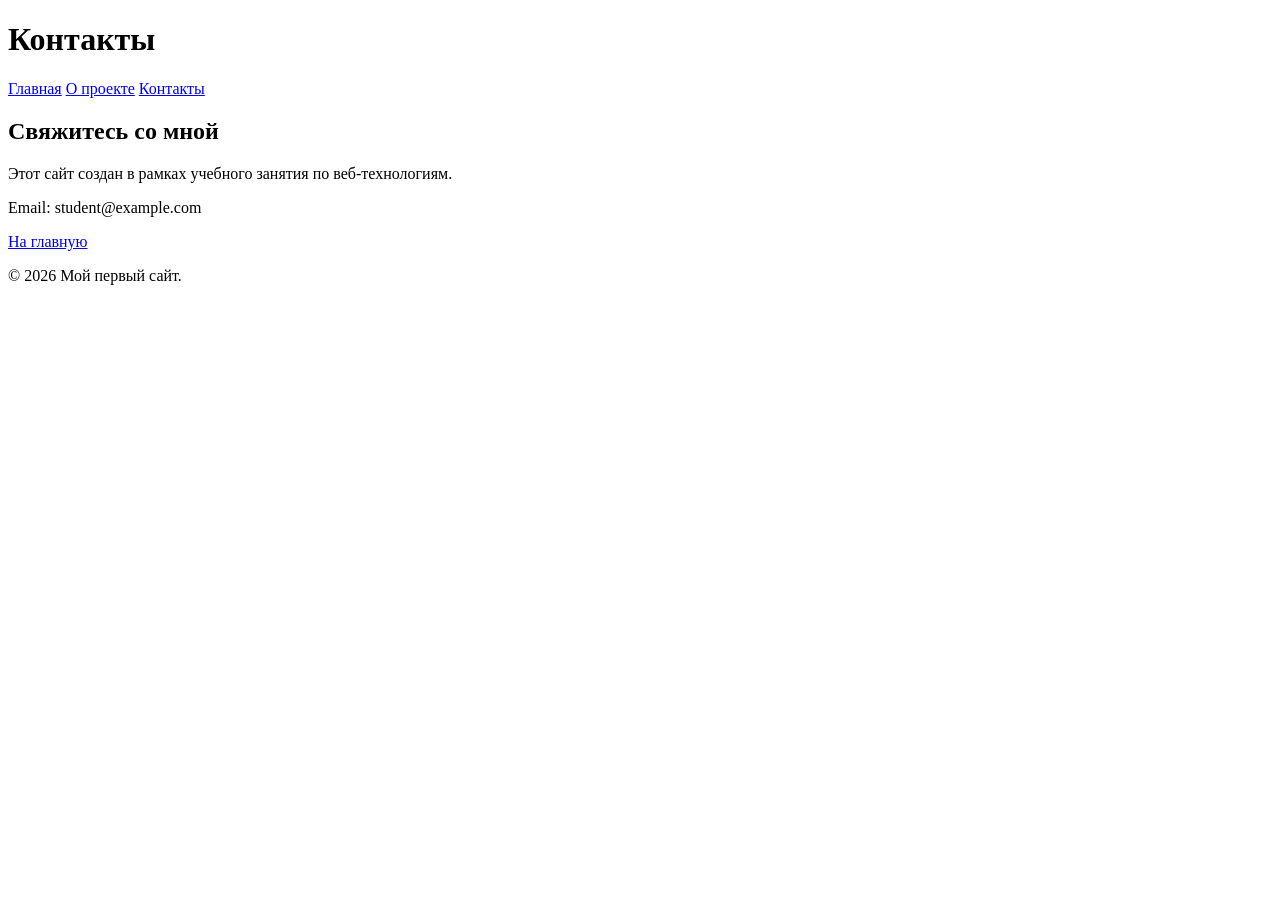
==== contacts.html @ 4f3eb05f "Create contacts.html" ====
<!doctype html>
<html lang="ru">
<head>
    <meta charset="UTF-8">
    <meta name="viewport" content="width=device-width, initial-scale=1.0">
    <title>Контакты</title>
    <link rel="stylesheet" href="style.css">
</head>
<body>

<header>
    <h1>Контакты</h1>
</header>

<nav>
    <a href="index.html">Главная</a>
    <a href="about.html">О проекте</a>
    <a href="contacts.html">Контакты</a>
</nav>

<main>
    <section>
        <h2>Свяжитесь со мной</h2>
        <p>Этот сайт создан в рамках учебного занятия по веб-технологиям.</p>
        <p>Email: student@example.com</p>
    </section>
    <section class="cta">
        <a href="index.html" class="button">На главную</a>
    </section>
</main>

<footer>
    <p>&copy; 2026 Мой первый сайт.</p>
</footer>

</body>
</html>
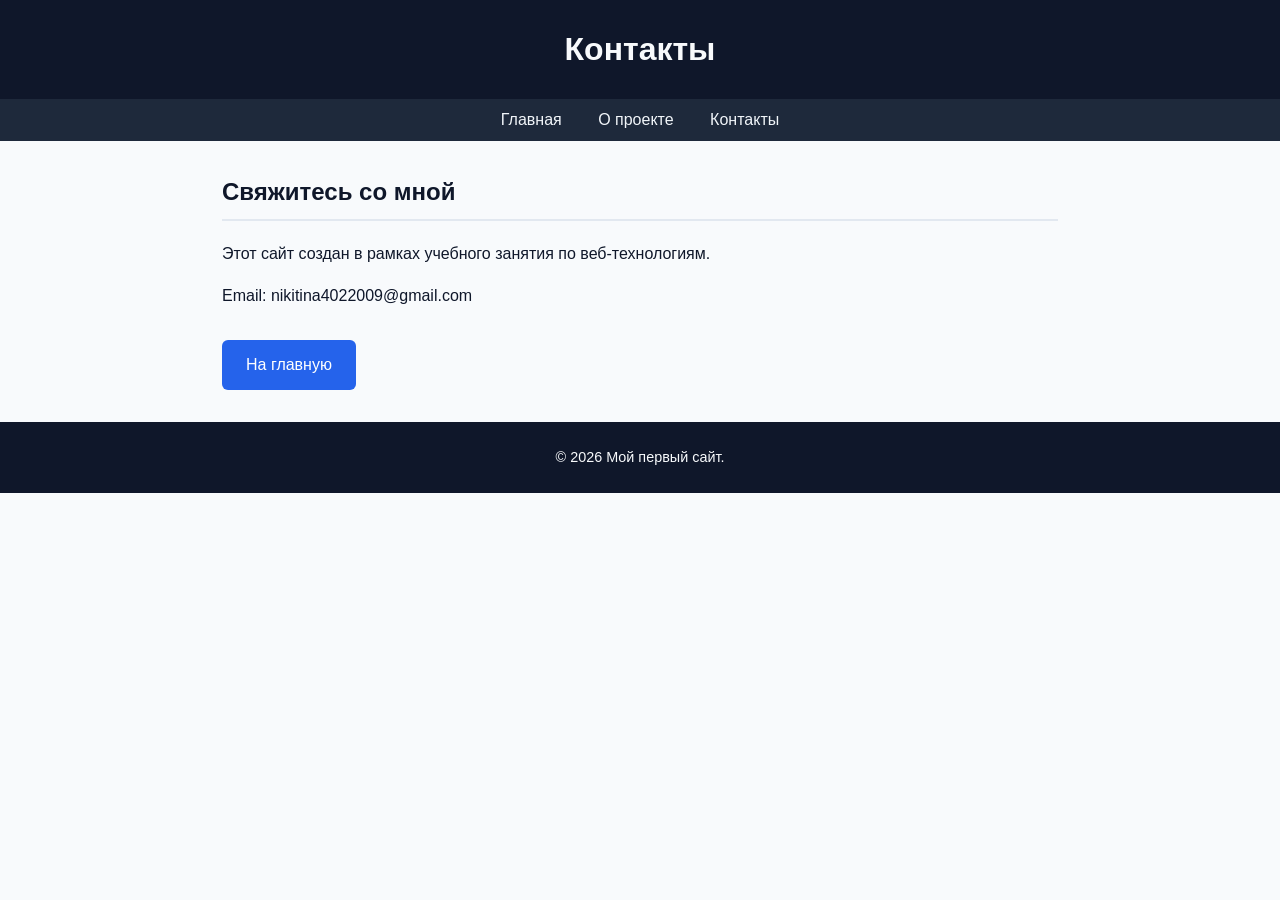
==== commit 746d79cb: "Update contacts.html" ====
--- a/contacts.html
+++ b/contacts.html
@@ -22,7 +22,7 @@
     <section>
         <h2>Свяжитесь со мной</h2>
         <p>Этот сайт создан в рамках учебного занятия по веб-технологиям.</p>
-        <p>Email: student@example.com</p>
+        <p>Email: nikitina4022009@gmail.com </p>
     </section>
     <section class="cta">
         <a href="index.html" class="button">На главную</a>
--- a/style.css
+++ b/style.css
@@ -0,0 +1,120 @@
+/* 1. Сброс размеров бокса */
+* {
+    box-sizing: border-box;
+}
+
+/* 2. Базовые настройки страницы */
+body {
+    margin: 0;
+    font-family: Arial, sans-serif;
+    line-height: 1.6;
+    background: #f8fafc;
+    color: #0f172a;
+}
+
+/* 3. Шапка и подвал */
+header, footer {
+    background: #0f172a;
+    color: #f8fafc;
+    text-align: center;
+    padding: 1.5rem 1rem;
+}
+
+header h1 {
+    margin: 0;
+    font-size: 2rem;
+}
+
+/* 4. Навигация */
+nav {
+    background: #1e293b;
+    padding: 0.5rem 1rem;
+    text-align: center;
+}
+
+nav a {
+    color: #f1f5f9;
+    margin: 0 1rem;
+    text-decoration: none;
+    font-weight: 500;
+}
+
+nav a:hover {
+    text-decoration: underline;
+}
+
+/* 5. Основное содержимое */
+main {
+    max-width: 900px;
+    margin: 2rem auto;
+    padding: 0 1rem;
+}
+
+section {
+    margin-bottom: 2rem;
+}
+
+h2 {
+    color: #0f172a;
+    border-bottom: 2px solid #e2e8f0;
+    padding-bottom: 0.5rem;
+}
+
+/* 6. Карточки (сетка) */
+.cards {
+    display: flex;
+    flex-direction: column;
+    gap: 16px;
+}
+
+.card {
+    background: #ffffff;
+    border: 1px solid #e2e8f0;
+    border-radius: 8px;
+    padding: 1.5rem;
+    transition: transform 0.2s, box-shadow 0.2s;
+}
+
+.card:hover {
+    transform: translateY(-4px);
+    box-shadow: 0 4px 12px rgba(0,0,0,0.08);
+}
+
+/* 7. Кнопки */
+.button {
+    display: inline-block;
+    background: #2563eb;
+    color: #ffffff;
+    padding: 0.75rem 1.5rem;
+    border-radius: 6px;
+    text-decoration: none;
+    font-weight: 500;
+    border: none;
+    cursor: pointer;
+    text-align: center;
+}
+
+.button:hover {
+    background: #1d4ed8;
+}
+
+/* 8. Подвал */
+footer p {
+    margin: 0;
+    font-size: 0.9rem;
+}
+
+/* 9. Адаптивность (планшеты и ПК) */
+@media (min-width: 768px) {
+    .cards {
+        flex-direction: row;
+    }
+    main {
+        padding: 0 2rem;
+    }
+    /* Чтобы карточки внутри flex-контейнера делили ширину поровну */
+.cards .card {
+    flex: 1;
+}
+
+}
